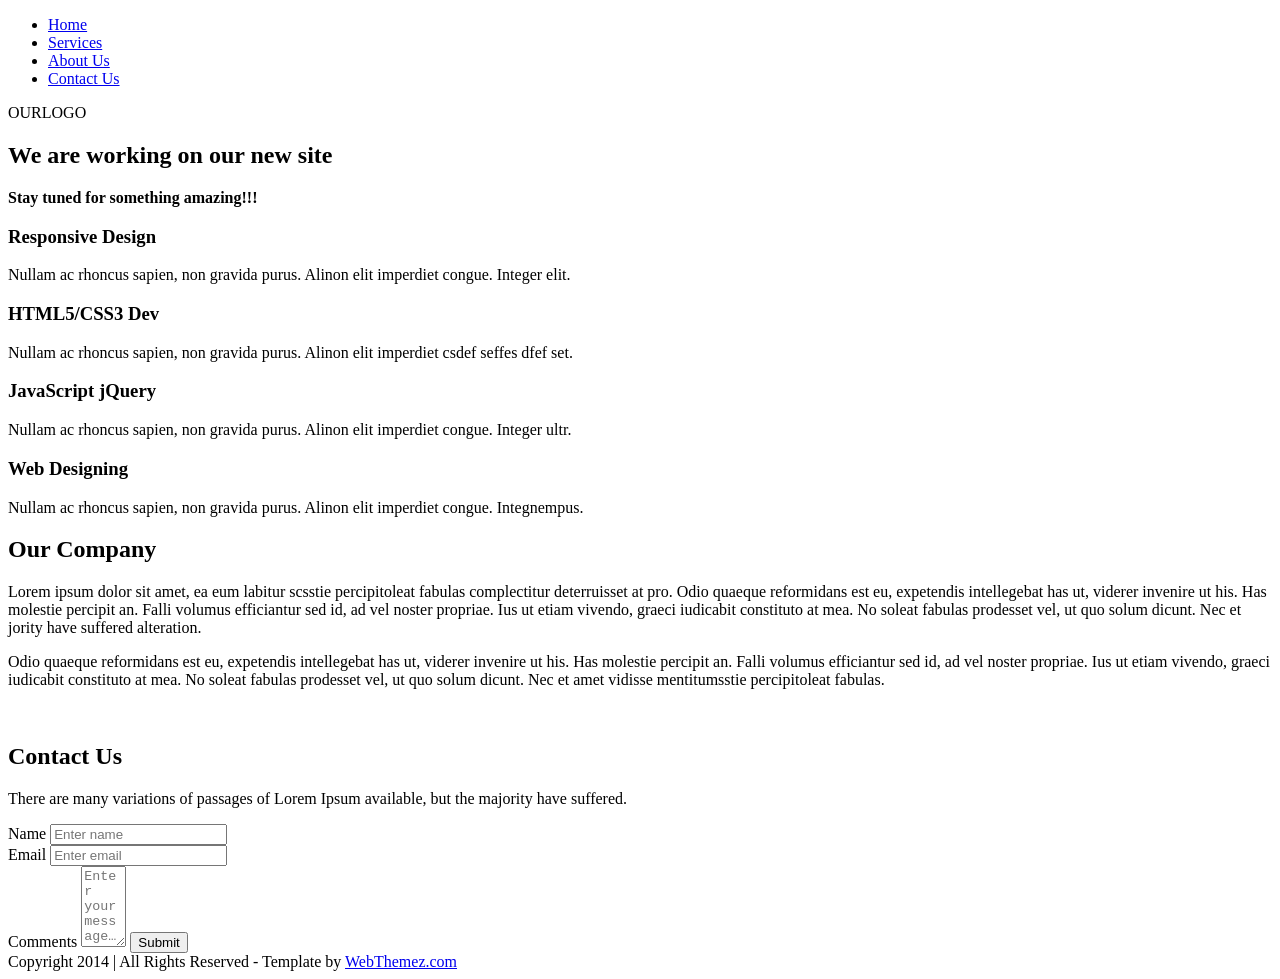
==== html_template/index.html @ b583599a "change root pages" ====
<!--
Author URI: http://webthemez.com/
Donate to remove backlink form the site
-->
<!doctype html>
<!--[if IE 7 ]>    <html lang="en-gb" class="isie ie7 oldie no-js"> <![endif]-->
<!--[if IE 8 ]>    <html lang="en-gb" class="isie ie8 oldie no-js"> <![endif]-->
<!--[if IE 9 ]>    <html lang="en-gb" class="isie ie9 no-js"> <![endif]-->
<!--[if (gt IE 9)|!(IE)]><!-->
<html lang="en-gb" class="no-js">
<!--<![endif]-->
<head>
<meta charset="utf-8">
<meta name="viewport" content="width=device-width, initial-scale=1, maximum-scale=1">
<!--[if lt IE 9]>
    <meta http-equiv="X-UA-Compatible" content="IE=edge,chrome=1">
    <![endif]-->
<title>On Looker Umarell</title>
<meta name="description" content="">
<meta name="author" content="WebThemez">
<!--[if lt IE 9]>
        <script src="http://html5shim.googlecode.com/svn/trunk/html5.js"></script>
    <![endif]-->
<!--[if lte IE 8]>
		<script type="text/javascript" src="http://explorercanvas.googlecode.com/svn/trunk/excanvas.js"></script>
	<![endif]-->
<link rel="stylesheet" href="css/bootstrap.min.css" />
<link href="css/animate.css" rel="stylesheet" media="screen">
<link rel="stylesheet" href="css/styles.css" />
<link rel="stylesheet" href="css/Umarell.css" />
<link href="font/css/font-awesome.min.css" rel="stylesheet">
</head>

<body>
<nav id="mainNav">
  <div id="menuToggle"><i class="fa fa-bars"></i></div>
  <ul class="menuLinks">
    <li class="active" id="firstLink"><a href="#home" class="scroll-link">Home</a></li>
    <li><a href="#services" class="scroll-link">Services</a></li>
    <li><a href="#aboutUs" class="scroll-link">About Us</a></li>
    <li><a href="#contactUs" class="scroll-link">Contact Us</a></li>
  </ul>
</nav>
<!--/.header-->
<div id="#top"></div>
<section id="home">
  <div class="banner-container">
    <div class="container">
      <div class="row">
        <!--<div class="logo"> <img src="images/logo.png" alr='logo'/> </div>-->
        <div class="logo"> OURLOGO </div>
      </div>
      <div class="heading text-center">
        <h2>We are working on our new site</h2>
        <strong>Stay tuned for something amazing!!!</strong> </div>
      <div class="countdown styled"></div>
    </div>
  </div>
</section>
<section id="services" class="page-section colord">
  <div class="container">
    <div class="row">
      <!-- item -->
      <div class="col-md-3 text-center"> <i class="fa fa-arrows fa-2x circle"></i>
        <h3>Responsive <span class="id-color">Design</span></h3>
        <p>Nullam ac rhoncus sapien, non gravida purus. Alinon elit imperdiet congue. Integer elit.</p>
      </div>
      <!-- end: -->

      <!-- item -->
      <div class="col-md-3 text-center"> <i class="fa fa-css3 fa-2x circle"></i>
        <h3>HTML5/CSS3 <span class="id-color">Dev</span></h3>
        <p>Nullam ac rhoncus sapien, non gravida purus. Alinon elit imperdiet csdef seffes dfef set.</p>
      </div>
      <!-- end: -->

      <!-- item -->
      <div class="col-md-3 text-center"> <i class="fa fa-lightbulb-o fa-2x circle"></i>
        <h3>JavaScript <span class="id-color">jQuery</span></h3>
        <p>Nullam ac rhoncus sapien, non gravida purus. Alinon elit imperdiet congue. Integer ultr.</p>
      </div>
      <!-- end: -->

      <!-- item -->
      <div class="col-md-3 text-center"> <i class="fa fa-globe fa-2x circle"></i>
        <h3>Web <span class="id-color">Designing</span></h3>
        <p>Nullam ac rhoncus sapien, non gravida purus. Alinon elit imperdiet congue. Integnempus.</p>
      </div>
      <!-- end:-->
    </div>
  </div>
  <!--/.container-->
</section>
<section id="aboutUs">
  <div class="container">
    <div class="row feature design">
      <div class="six columns right">
        <h2>Our Company</h2>
        <p>Lorem ipsum dolor sit amet, ea eum labitur scsstie percipitoleat fabulas complectitur deterruisset at pro. Odio quaeque reformidans est eu, expetendis intellegebat has ut, viderer invenire ut his. Has molestie percipit an. Falli volumus efficiantur sed id, ad vel noster propriae. Ius ut etiam vivendo, graeci iudicabit constituto at mea. No soleat fabulas prodesset vel, ut quo solum dicunt.
          Nec et jority have suffered alteration. </p>
        <p>Odio quaeque reformidans est eu, expetendis intellegebat has ut, viderer invenire ut his. Has molestie percipit an. Falli volumus efficiantur sed id, ad vel noster propriae. Ius ut etiam vivendo, graeci iudicabit constituto at mea. No soleat fabulas prodesset vel, ut quo solum dicunt.
          Nec et amet vidisse mentitumsstie percipitoleat fabulas. </p>
      </div>
      <div class="six columns feature-media left"> <img src="images/picture-136.png" alt=""> </div>
    </div>
  </div>
</section>
<section id="contactUs" class="contact-parlex">
  <div class="parlex-back">
    <div class="container">
      <div class="row">
        <div class="heading text-center">
          <!-- Heading -->
          <h2>Contact Us</h2>
          <p>There are many variations of passages of Lorem Ipsum available, but the majority have suffered.</p>
        </div>
      </div>
      <div class="row mrgn30">
        <form method="post" action="" id="contactfrm" role="form">
          <div class="col-sm-12">
            <div class="form-group">
              <label for="name">Name</label>
              <input type="text" class="form-control" name="name" id="name" placeholder="Enter name" title="Please enter your name (at least 2 characters)">
            </div>
            <div class="form-group">
              <label for="email">Email</label>
              <input type="email" class="form-control" name="email" id="email" placeholder="Enter email" title="Please enter a valid email address">
            </div>
            <div class="form-group">
              <label for="comments">Comments</label>
              <textarea name="comment" class="form-control" id="comments" cols="3" rows="5" placeholder="Enter your message…" title="Please enter your message (at least 10 characters)"></textarea>
              <button name="submit" type="submit" class="btn btn-lg btn-primary" id="submit">Submit</button>
            </div>
            <div class="result"></div>
          </div>
        </form>
      </div>
    </div>
    <!--/.container-->
  </div>
</section>
<footer>
  <div class="container">
    <div class="social text-center"> <a href="#"><i class="fa fa-twitter"></i></a> <a href="#"><i class="fa fa-facebook"></i></a> <a href="#"><i class="fa fa-dribbble"></i></a> <a href="#"><i class="fa fa-flickr"></i></a> <a href="#"><i class="fa fa-github"></i></a> </div>
    <div class="clear"></div>
    <!--CLEAR FLOATS-->
  </div>
</footer>
<!--/.page-section-->
<section class="copyright">
  <div class="container">
    <div class="row">
      <div class="col-sm-12 text-center"> Copyright 2014 | All Rights Reserved - Template by <a href="http://webThemez.com">WebThemez.com</a> </div>
    </div>
    <!-- / .row -->
  </div>
</section>
<a href="#top" class="topHome"><i class="fa fa-chevron-up fa-2x"></i></a>

<!--[if lte IE 8]><script src="//ajax.googleapis.com/ajax/libs/jquery/1.11.0/jquery.min.js"></script><![endif]-->
<script src="js/modernizr-latest.js"></script>
<script src="js/jquery-1.8.2.min.js" type="text/javascript"></script>
<script src="js/bootstrap.min.js" type="text/javascript"></script>
<script src="js/jquery.nav.js" type="text/javascript"></script>
<script src="js/waypoints.js"></script>
<script src="js/Backstretch.js" type="text/javascript"></script>
<script src="js/custom.js" type="text/javascript"></script>
<script type="text/javascript" src="js/jquery.countdown.js"></script>
</body>
</html>
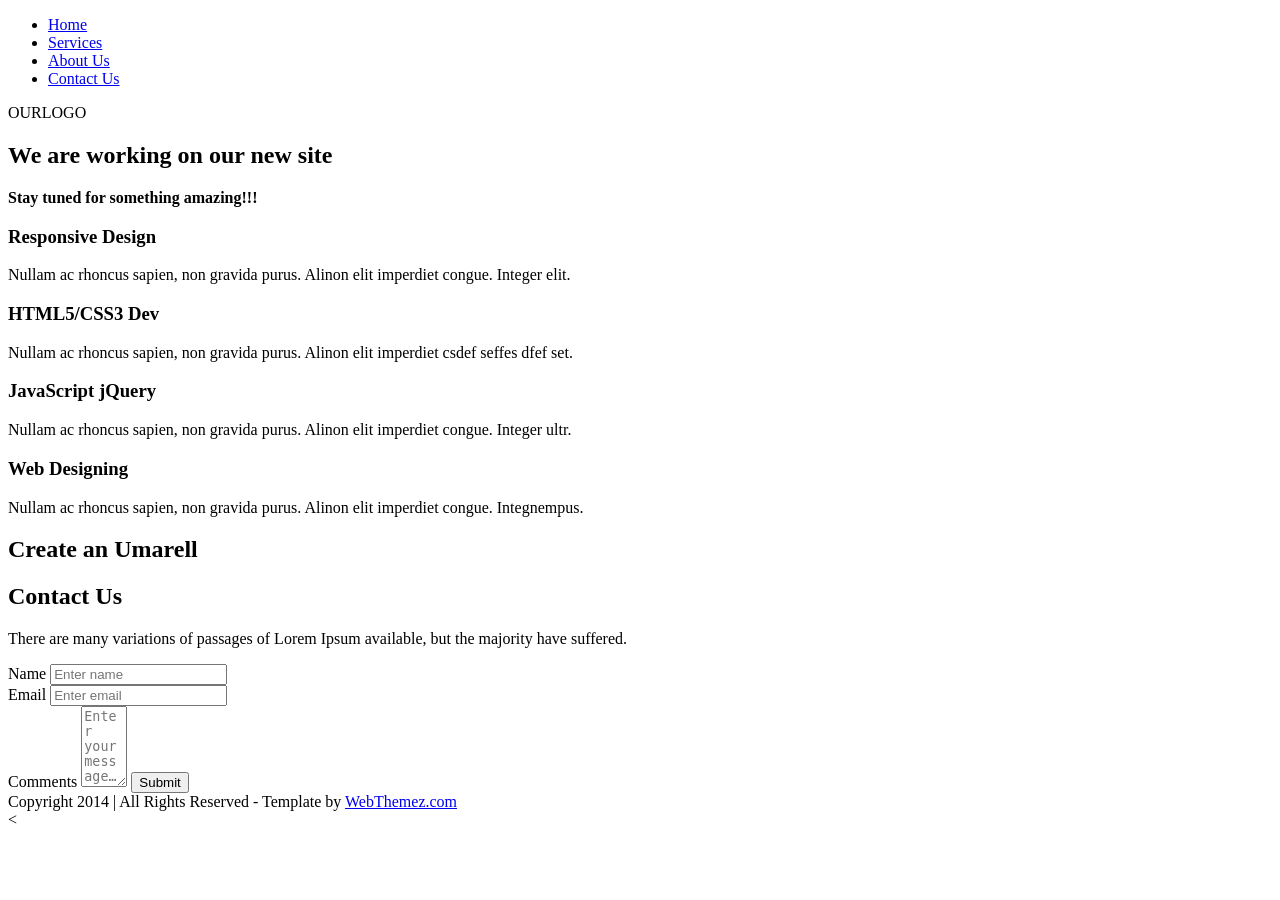
==== commit cb3b89cd: "change root pages" ====
--- a/html_template/index.html
+++ b/html_template/index.html
@@ -91,6 +91,26 @@
   </div>
   <!--/.container-->
 </section>
+
+<section id="buildumarell">
+  <div id="buildumarell_section" class="container">
+    <div class="row feature design">
+
+      <div id="tl_select">
+        <h2>Create an Umarell</h2>
+        <div id="tl_selectors_container"></div>
+      </div>
+
+      <div id="umarell_container">
+          <!--<div class="umarell-level" id="l1"> <img src="data/traits/L1T1.png" alt=""> </div>-->
+      </div>
+
+
+    </div>
+  </div>
+</section>
+
+<!--
 <section id="aboutUs">
   <div class="container">
     <div class="row feature design">
@@ -105,6 +125,9 @@
     </div>
   </div>
 </section>
+-->
+
+
 <section id="contactUs" class="contact-parlex">
   <div class="parlex-back">
     <div class="container">
@@ -166,5 +189,11 @@
 <script src="js/Backstretch.js" type="text/javascript"></script>
 <script src="js/custom.js" type="text/javascript"></script>
 <script type="text/javascript" src="js/jquery.countdown.js"></script>
+<!-- Main JS -->
+<script src="js/main.js" type="text/javascript"></script>
+<<script type="text/javascript">
+  //build_umarell_section();
+</script>
+
 </body>
 </html>
